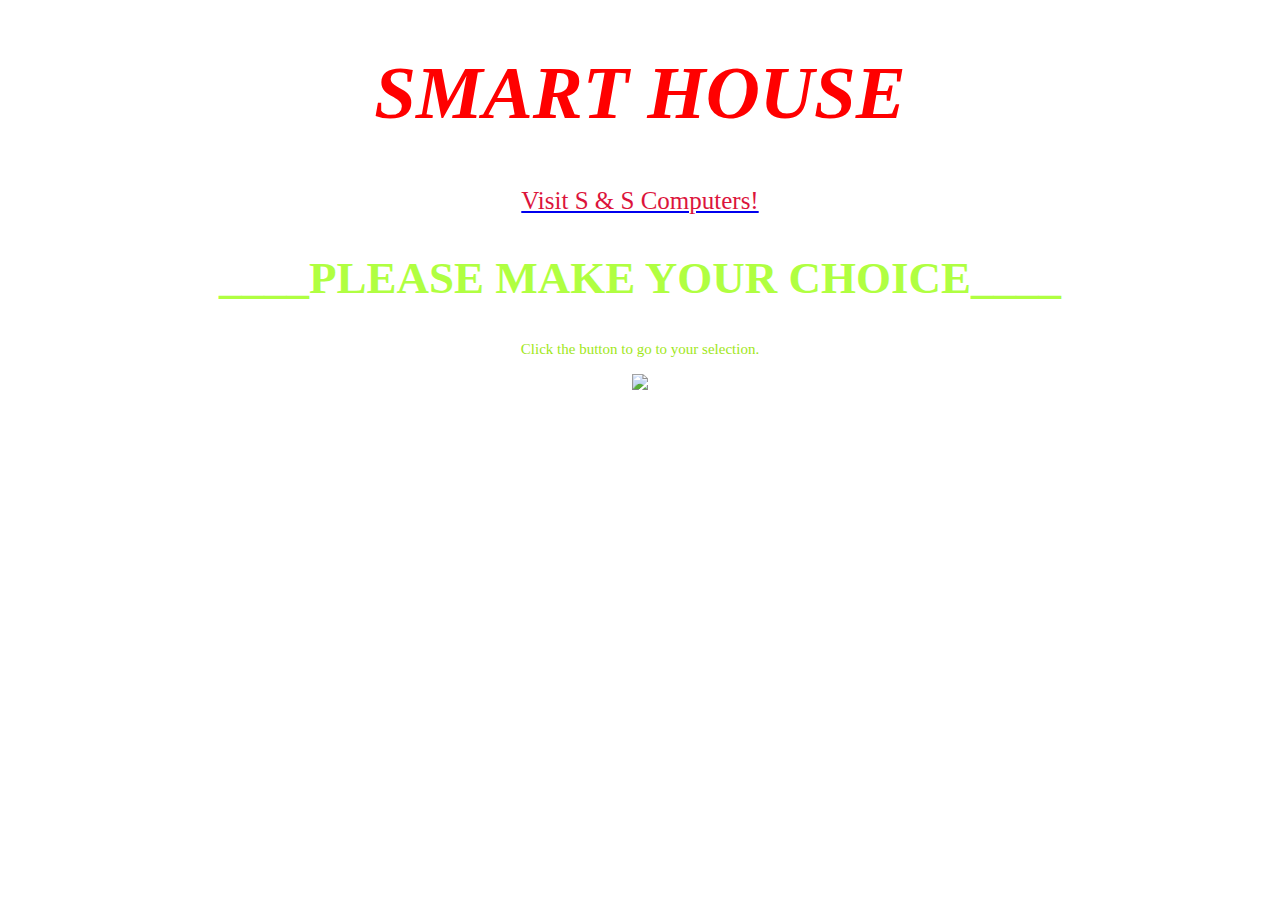
==== index.html @ a9429901 "Create index.html" ====
<!DOCTYPE html>
<html>
<head>

<title>SMART HOUSE</title>
<style>
.container { 
  height: 200px;
  position: relative;
  border: 3px solid black; 
}

.center {
  margin: 0;
  position: absolute;
  top: 50%;
  left: 50%;
  -ms-transform: translate(-50%, -50%);
  transform: translate(-50%, -50%);
}

body {
	background-image:url('jpeg/back1.jpg');
	background-repeat: no-repeat;
  background-attachment: fixed;
  background-size: cover;
}
</style>





</head>
<body>
<h1 style="color:red; font-size:75px; text-align:center;"><i>SMART HOUSE</i></h1>
<a href="https://sandscomputers.godaddysites.com/home"  title="Go to S&S Computers Webpage" target="_blank"><p style="text-align:center; font-size:25px; color:crimson;">Visit S & S Computers!</p></a>
<h2 style="color:rgb(176, 255, 65); MediumSeaGreen; font-size:45px; text-align:center;"><b>____PLEASE MAKE YOUR CHOICE____</b></h2>
<p style="color:#9FE71A; font-size:15px; text-align:center;">Click the button to go to your selection.
</p>

<p style="text-align:center;">
<img src="jpeg/smart.jpg" usemap="#image_map">
<map name="image_map">
  <area alt="WIFI" title="WIFI" href="wifi.html" coords="278,6,333,61" shape="rect">
  <area alt="DOORS" title="DOORS" href="doors.html" coords="403,59,455,108" shape="rect">
  <area alt="GATES" title="GATES" href="gates.html" coords="452,179,500,229" shape="rect">
  <area alt="EMERGENCY LOCKDOWN" title="EMERGENCY LOCKDOWN" href="lockup.html" coords="402,299,457,352" shape="rect">
  <area alt="AIR CONDITION UNITS" title="AIR CONDITION UNITS" href="ac.html" coords="281,348,334,401" shape="rect">
  <area alt="CCTV" title="CCTV" href="cctv.html" coords="161,60,211,108" shape="rect">
  <area alt="LIGHTS" title="LIGHTS" href="lights.html" coords="108,179,162,228" shape="rect">
  <area alt="WINDOWS" title="WINDOWS" href="windows.html" coords="159,296,216,349" shape="rect">
  <area alt="HOME" title="HOME" href="smarthouse 1.html" coords="268,166,348,247" shape="rect">
</map>
</p>


</body>
</html>
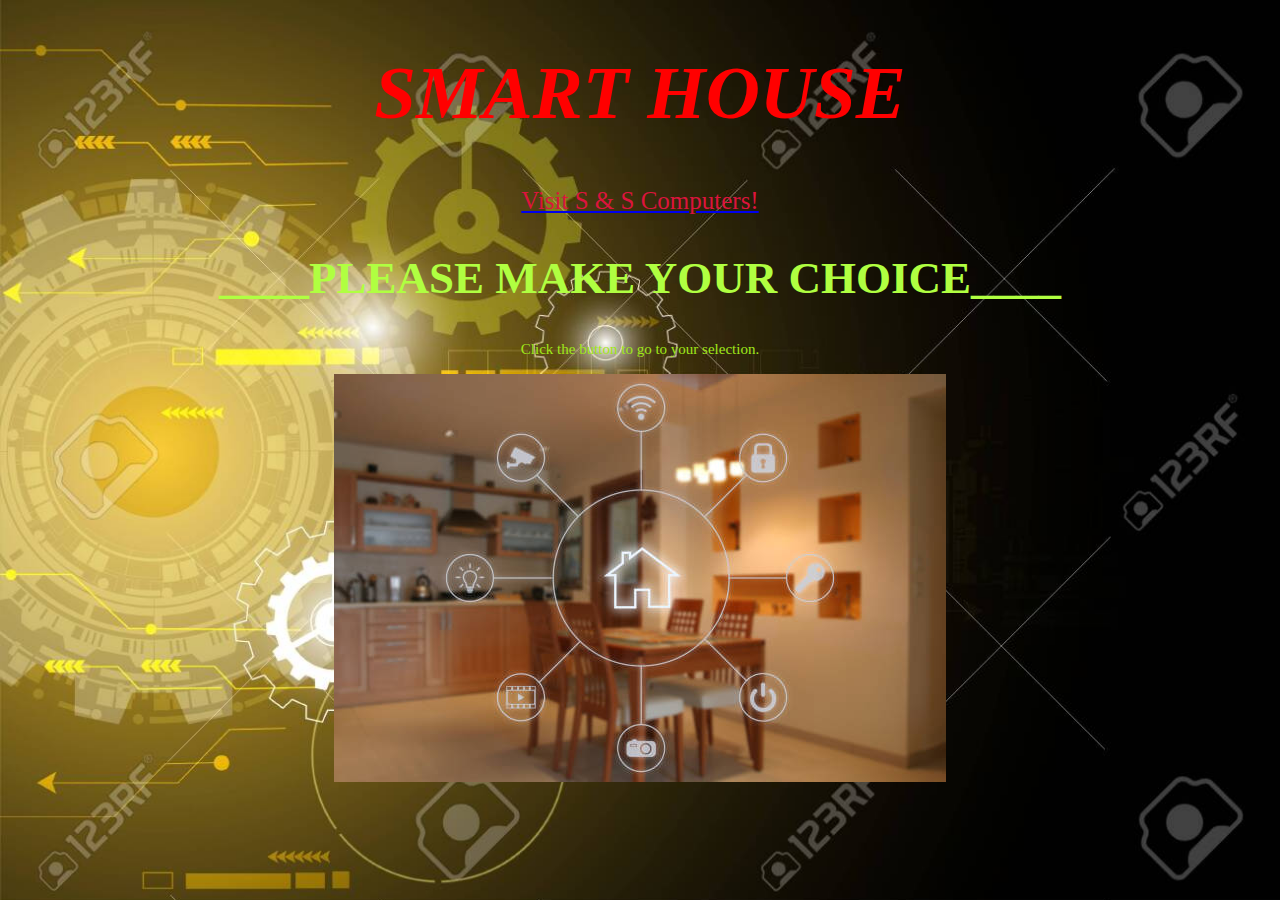
==== commit d69acbab: "Update index.html" ====
--- a/index.html
+++ b/index.html
@@ -50,7 +50,7 @@
   <area alt="CCTV" title="CCTV" href="cctv.html" coords="161,60,211,108" shape="rect">
   <area alt="LIGHTS" title="LIGHTS" href="lights.html" coords="108,179,162,228" shape="rect">
   <area alt="WINDOWS" title="WINDOWS" href="windows.html" coords="159,296,216,349" shape="rect">
-  <area alt="HOME" title="HOME" href="smarthouse 1.html" coords="268,166,348,247" shape="rect">
+  <area alt="HOME" title="HOME" href="index.html" coords="268,166,348,247" shape="rect">
 </map>
 </p>
 
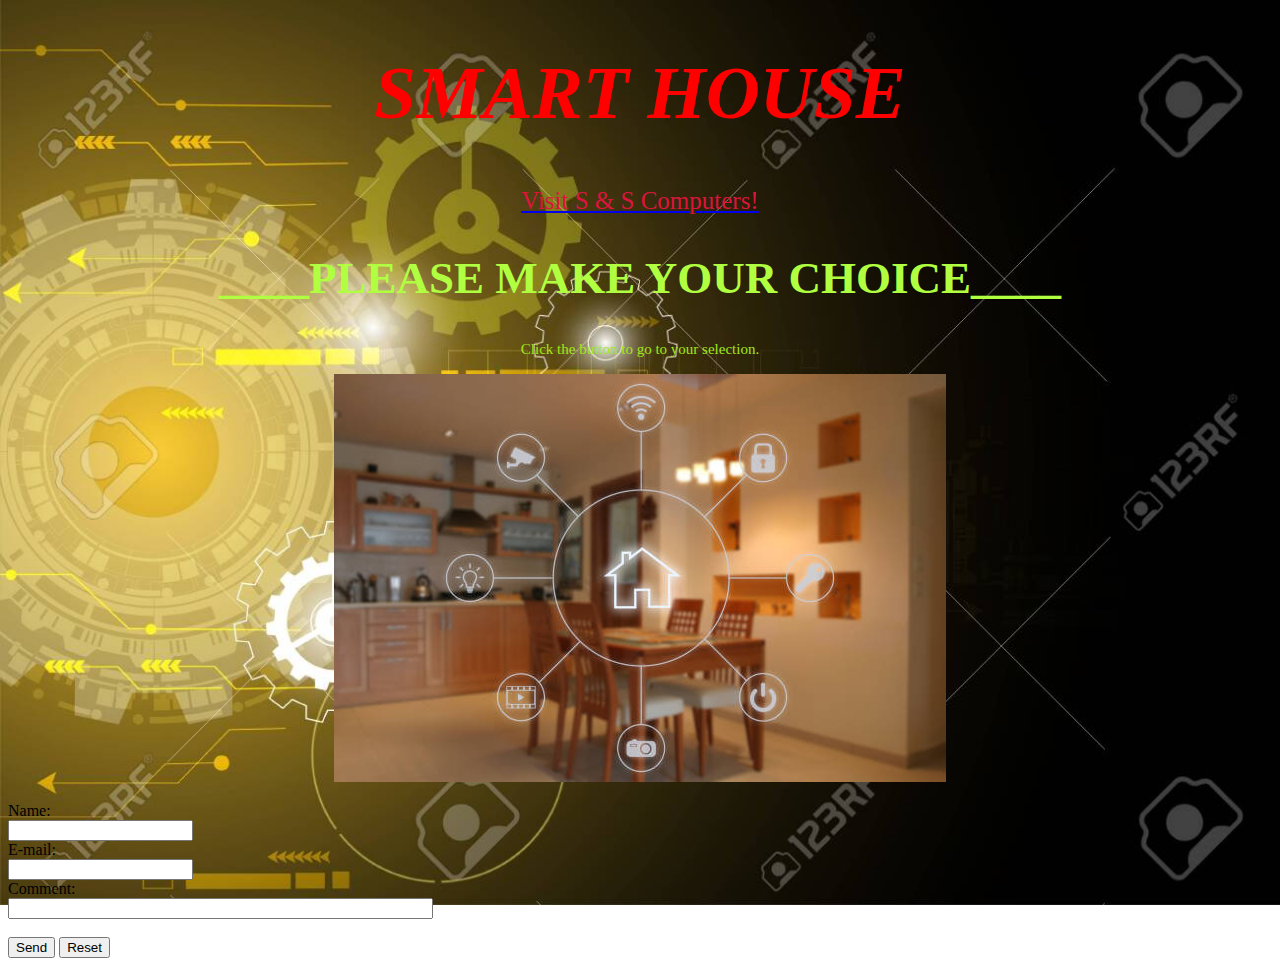
==== commit 43ab9108: "Update index.html" ====
--- a/index.html
+++ b/index.html
@@ -53,7 +53,17 @@
   <area alt="HOME" title="HOME" href="index.html" coords="268,166,348,247" shape="rect">
 </map>
 </p>
-
+	
+<form action="mailto:zmohammed125@gmail.com" method="post" enctype="text/plain">
+Name:<br>
+<input type="text" name="name"><br>
+E-mail:<br>
+<input type="text" name="mail"><br>
+Comment:<br>
+<input type="text" name="comment" size="50"><br><br>
+<input type="submit" value="Send">
+<input type="reset" value="Reset">
+</form>
 
 </body>
 </html>
